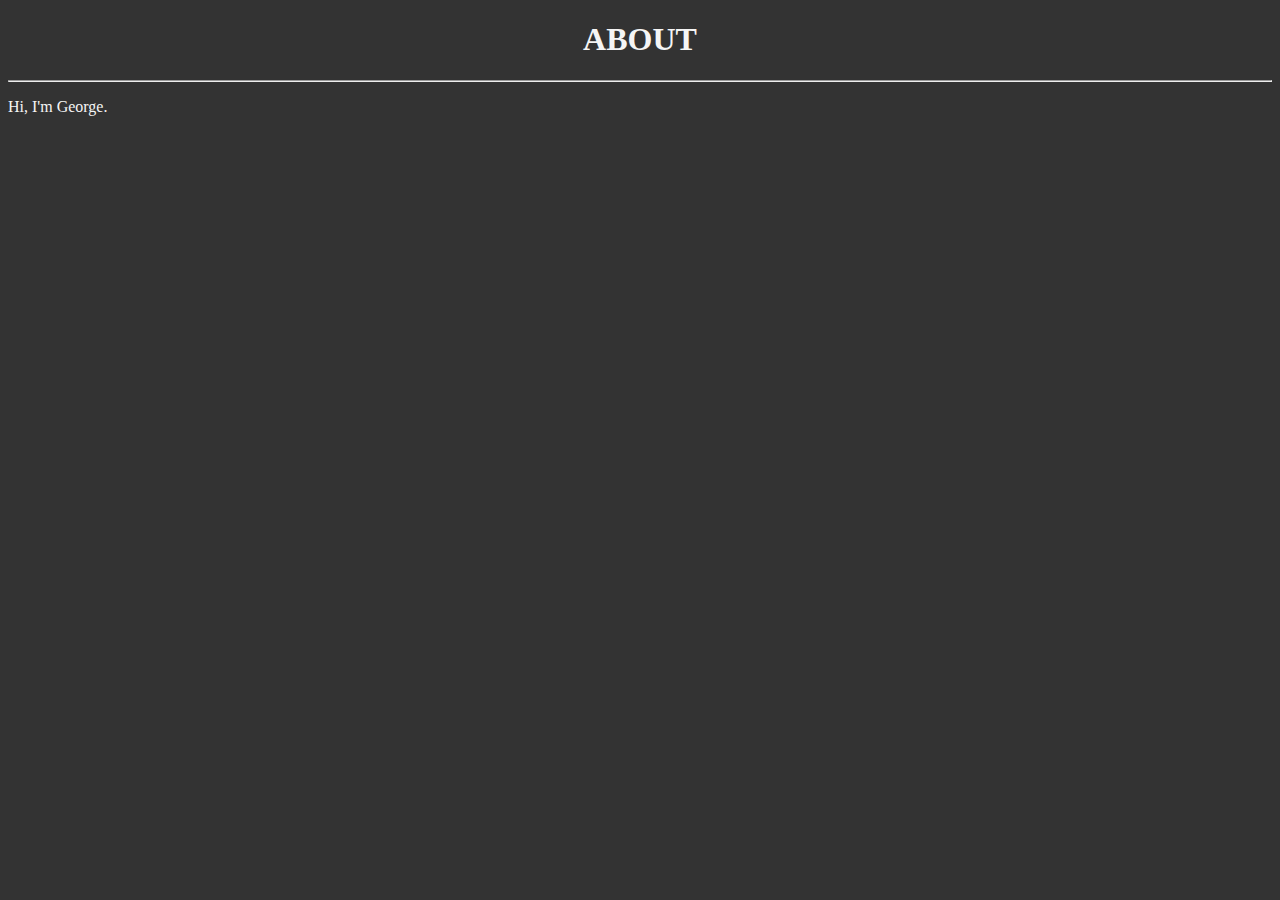
==== index.html @ a3d1f3dd "Assignment" ====
<!DOCTYPE html>
<html lang="en">

  <head>
    <meta charset="UTF-8" />
    <title>ME</title>
    <link rel="stylesheet" href="index.css" />
    <style>
    .html{
      font-size: 25px;
    }
     body{
      background-color: #333;
      color: whitesmoke;
     }
      h1{
        text-align: center;

      }
    
    </style>
  </head>

  <body>
    <h1>ABOUT</h1>
    <hr></hr>
    <p>Hi, I'm George.</p>

  </body>
  

</html>
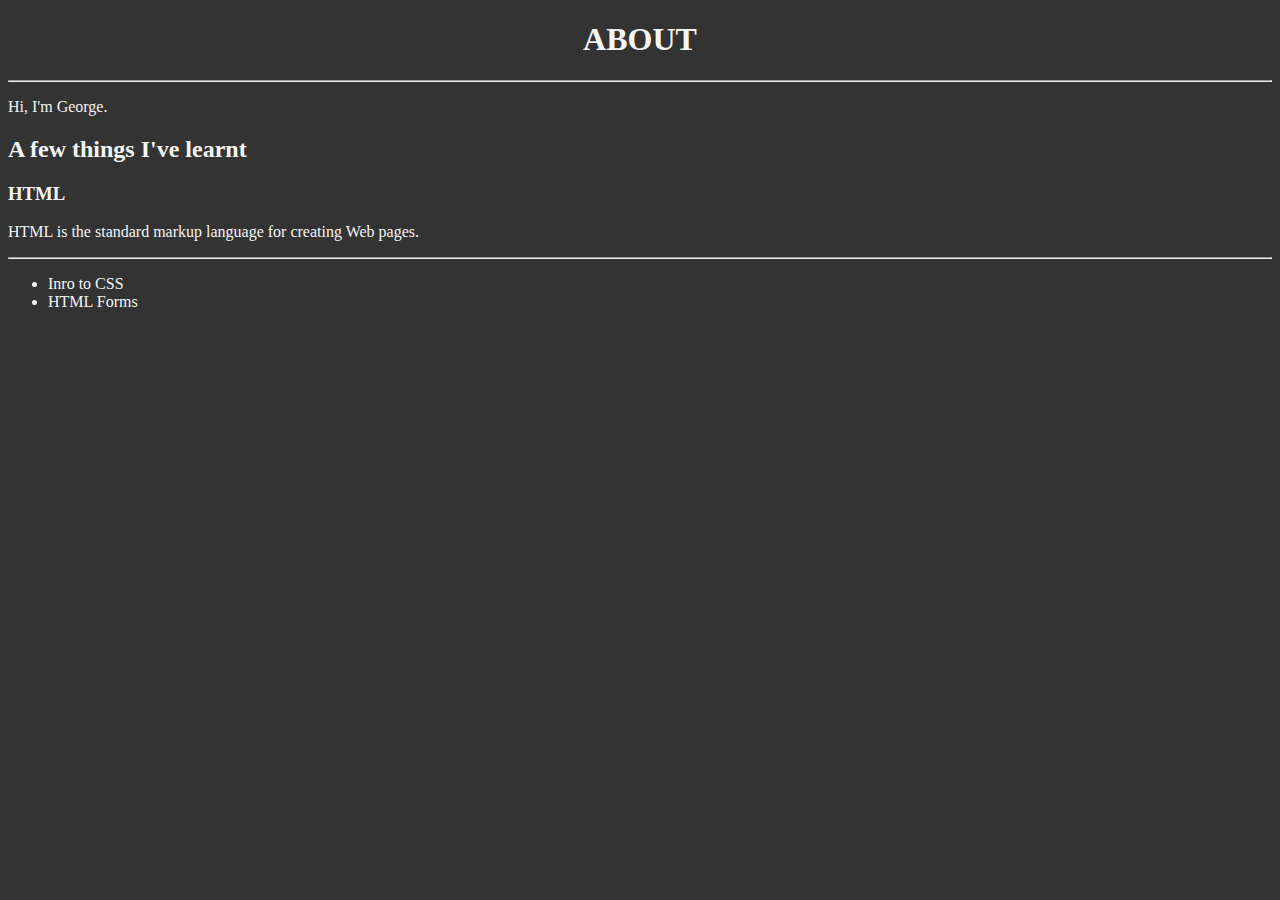
==== commit 377be06c: "Learn" ====
--- a/index.html
+++ b/index.html
@@ -15,7 +15,6 @@
      }
       h1{
         text-align: center;
-
       }
     
     </style>
@@ -28,5 +27,14 @@
 
   </body>
   
-
+  <body>
+    <h2> A few things I've learnt</h2>
+    <h3>HTML</h3>
+    <p>HTML is the standard markup language for creating Web pages.</p>
+    <hr></hr>
+    <ul>
+      <li>Inro to CSS</li>
+      <li>HTML Forms</li>
+    </ul>
+  </body>
 </html>